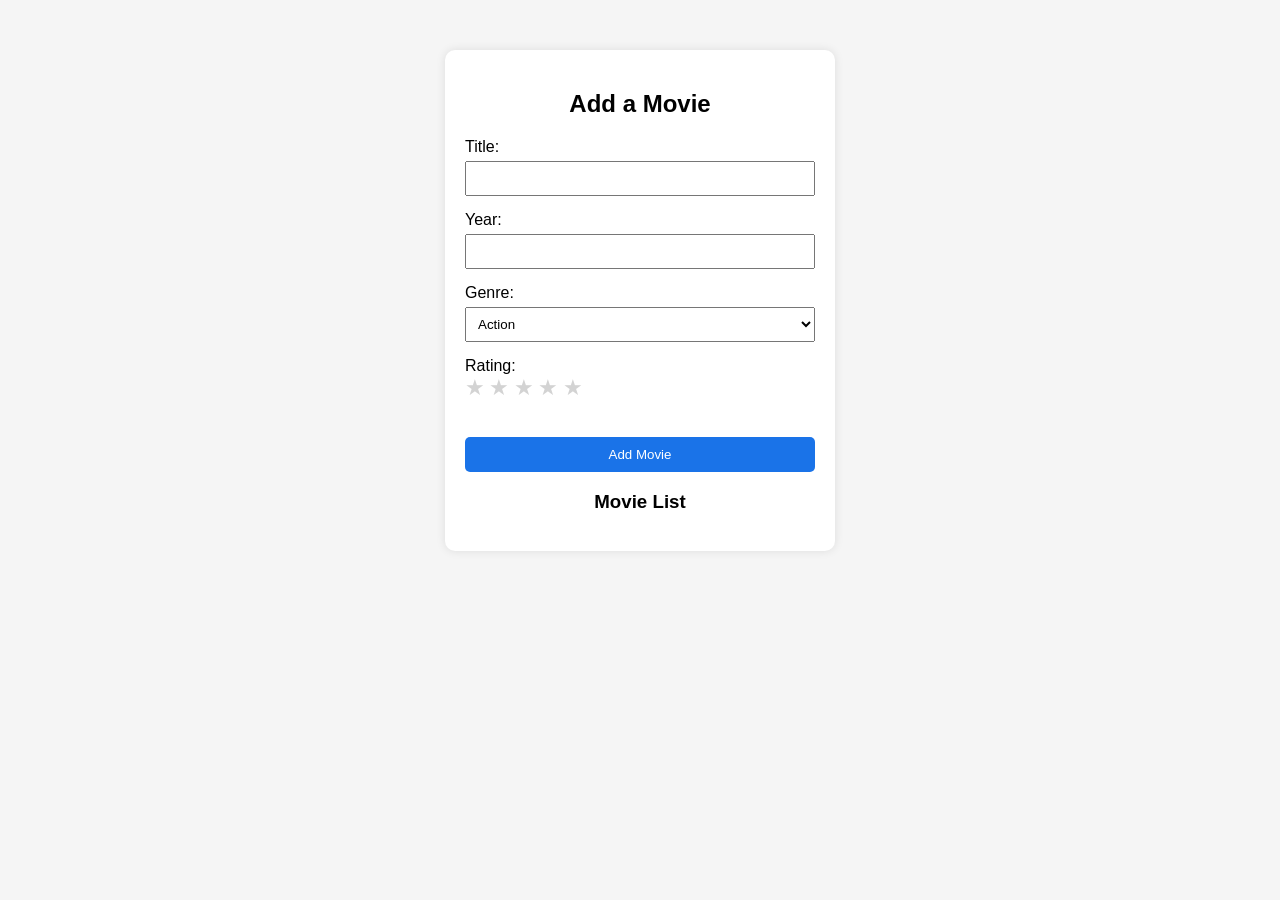
==== q41gBerylliumCabanero.html @ f572e642 "commit" ====
<!DOCTYPE html>
<html>
<head>
    <title>Add a Movie</title>

<style>
body{
    font-family: Arial, sans-serif;
    background:#f5f5f5;
}

.container{
    width:350px;
    margin:50px auto;
    background:white;
    padding:20px;
    border-radius:10px;
    box-shadow:0 0 10px rgba(0,0,0,0.1);
}

h2{
    text-align:center;
}

input, select{
    width:100%;
    padding:8px;
    margin-top:5px;
    margin-bottom:15px;
    box-sizing:border-box;
}

button{
    width:100%;
    padding:10px;
    background:#1a73e8;
    color:white;
    border:none;
    border-radius:5px;
    cursor:pointer;
}

button:hover{
    background:#155bc0;
}

.stars span{
    font-size:22px;
    cursor:pointer;
    color:lightgray;
}

.movie-item{
    background:#f1f1f1;
    border:1px solid #ddd;
    padding:12px;
    border-radius:8px;
    margin-top:10px;
    font-size:16px;
}

.movie-item button{
    padding:3px 8px;
    font-size:12px;
    cursor:pointer;
}

.movie-stars{
    color:gold;
    margin-left:5px;
}

.delete-btn{
    background: #e6e6e6;
    border: 1px solid #555;
    color: #333;
    font-size: 10px;
    padding: 1px 5px;
    border-radius: 2px;
    cursor: pointer;
}

.delete-btn:hover{
    background: #d9d9d9;
}
</style>

</head>
<body>

<div class="container">

<h2>Add a Movie</h2>

<label>Title:</label>
<input type="text" id="title">

<label>Year:</label>
<input type="number" id="year">

<label>Genre:</label>
<select id="genre">
<option>Action</option>
<option>Comedy</option>
<option>Drama</option>
<option>Horror</option>
<option>Romance</option>
<option>Sci-Fi</option>
</select>

<label>Rating:</label>
<div class="stars" id="stars">
<span data-value="1">★</span>
<span data-value="2">★</span>
<span data-value="3">★</span>
<span data-value="4">★</span>
<span data-value="5">★</span>
</div>

<br><br>

<button onclick="addMovie()">Add Movie</button>

<h3 style="text-align:center">Movie List</h3>
<div id="movieList"></div>

</div>

<script>

let rating = 0

// STARS FUNCTION
const stars = document.querySelectorAll("#stars span")

stars.forEach(star => {
    star.addEventListener("click", () => {
        rating = star.dataset.value

        stars.forEach(s => s.style.color="lightgray")

        for(let i=0;i<rating;i++){
            stars[i].style.color="gold"
        }
    })
})

// tO LOAD MOVIES FROM LOCALSTORAGE
let movies = JSON.parse(localStorage.getItem("movies")) || []

displayMovies()

function addMovie(){

let title = document.getElementById("title").value
let year = document.getElementById("year").value
let genre = document.getElementById("genre").value

if(title=="" || year=="" || rating==0){
    alert("Please complete the form")
    return
}

let existingMovie = movies.find(movie => movie.title.toLowerCase() === title.toLowerCase())

if(existingMovie){

    // to average the rating...,.,.
    let avg = Math.round((parseInt(existingMovie.rating) + parseInt(rating)) / 2)

    existingMovie.year = year
    existingMovie.genre = genre
    existingMovie.rating = avg

}else{

    let movie = {
        title:title,
        year:year,
        genre:genre,
        rating:rating
    }

    movies.push(movie)
}

localStorage.setItem("movies", JSON.stringify(movies))

displayMovies()

clearForm()
}

function displayMovies(){

let list = document.getElementById("movieList")
list.innerHTML=""

movies.forEach((movie,index) => {

let starsDisplay = "★".repeat(movie.rating)

list.innerHTML += `
<div class="movie-item">
${movie.title} (${movie.year}) - ${movie.genre}, Rating:
<span class="movie-stars">${starsDisplay}</span>

<button class="delete-btn" onclick="deleteMovie(${index})">Delete</button>
</div>` })
}

function clearForm(){
document.getElementById("title").value=""
document.getElementById("year").value=""
rating=0
stars.forEach(s => s.style.color="lightgray")
}

function deleteMovie(index){

let confirmDelete = confirm("Are you sure you want to delete?")

if(confirmDelete){

movies.splice(index,1)

localStorage.setItem("movies", JSON.stringify(movies))

displayMovies() }
}

</script>

</body>
</html>
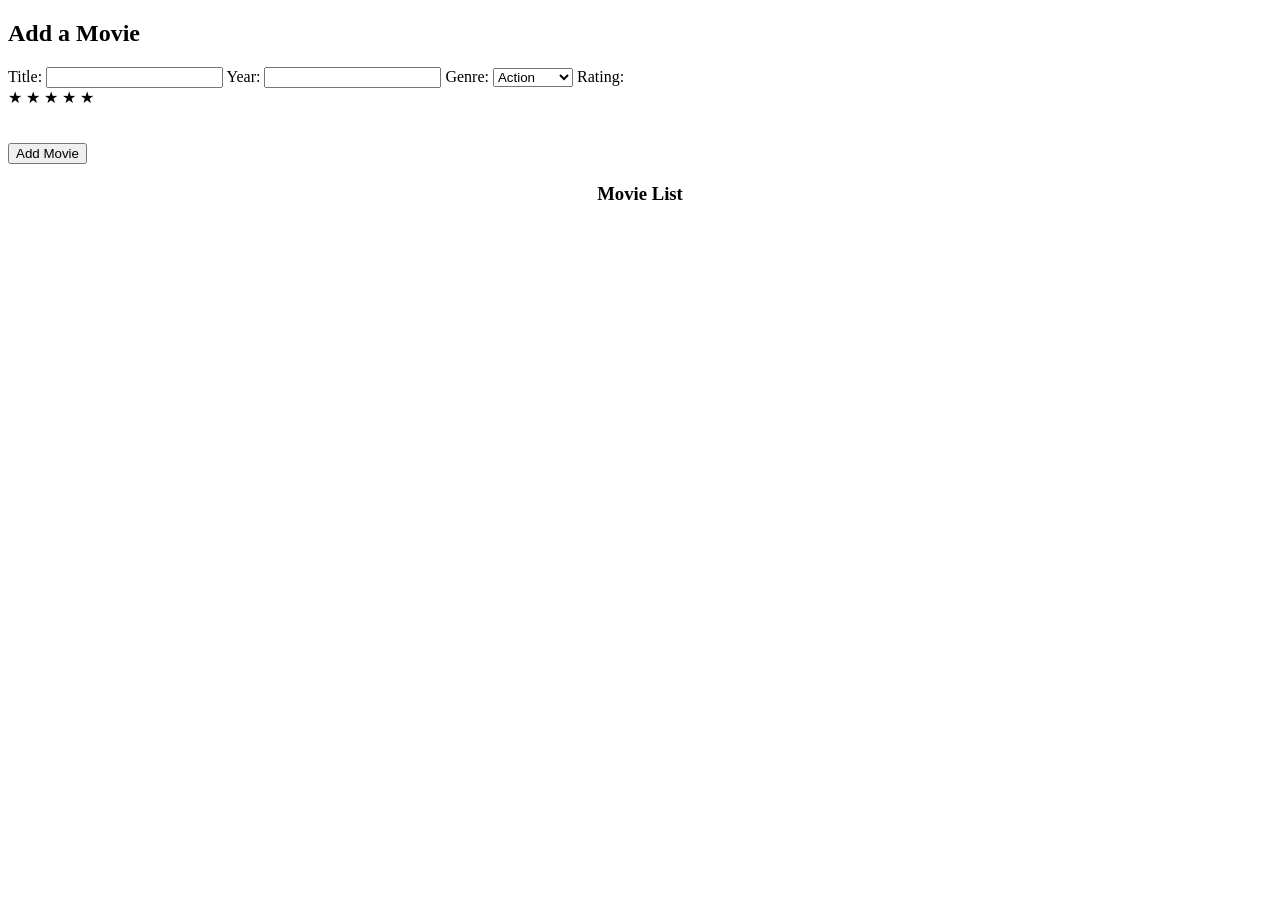
==== commit cdf801c8: "IM DONE" ====
--- a/q41gBerylliumCabanero.html
+++ b/q41gBerylliumCabanero.html
@@ -2,88 +2,7 @@
 <html>
 <head>
     <title>Add a Movie</title>
-
-<style>
-body{
-    font-family: Arial, sans-serif;
-    background:#f5f5f5;
-}
-
-.container{
-    width:350px;
-    margin:50px auto;
-    background:white;
-    padding:20px;
-    border-radius:10px;
-    box-shadow:0 0 10px rgba(0,0,0,0.1);
-}
-
-h2{
-    text-align:center;
-}
-
-input, select{
-    width:100%;
-    padding:8px;
-    margin-top:5px;
-    margin-bottom:15px;
-    box-sizing:border-box;
-}
-
-button{
-    width:100%;
-    padding:10px;
-    background:#1a73e8;
-    color:white;
-    border:none;
-    border-radius:5px;
-    cursor:pointer;
-}
-
-button:hover{
-    background:#155bc0;
-}
-
-.stars span{
-    font-size:22px;
-    cursor:pointer;
-    color:lightgray;
-}
-
-.movie-item{
-    background:#f1f1f1;
-    border:1px solid #ddd;
-    padding:12px;
-    border-radius:8px;
-    margin-top:10px;
-    font-size:16px;
-}
-
-.movie-item button{
-    padding:3px 8px;
-    font-size:12px;
-    cursor:pointer;
-}
-
-.movie-stars{
-    color:gold;
-    margin-left:5px;
-}
-
-.delete-btn{
-    background: #e6e6e6;
-    border: 1px solid #555;
-    color: #333;
-    font-size: 10px;
-    padding: 1px 5px;
-    border-radius: 2px;
-    cursor: pointer;
-}
-
-.delete-btn:hover{
-    background: #d9d9d9;
-}
-</style>
+    <link rel="stylesheet" href="index.css">
 
 </head>
 <body>
@@ -101,11 +20,11 @@
 <label>Genre:</label>
 <select id="genre">
 <option>Action</option>
+<option>Horror</option>
 <option>Comedy</option>
 <option>Drama</option>
-<option>Horror</option>
+<option>Sci-Fi</option>
 <option>Romance</option>
-<option>Sci-Fi</option>
 </select>
 
 <label>Rating:</label>
@@ -126,110 +45,5 @@
 
 </div>
 
-<script>
-
-let rating = 0
-
-// STARS FUNCTION
-const stars = document.querySelectorAll("#stars span")
-
-stars.forEach(star => {
-    star.addEventListener("click", () => {
-        rating = star.dataset.value
-
-        stars.forEach(s => s.style.color="lightgray")
-
-        for(let i=0;i<rating;i++){
-            stars[i].style.color="gold"
-        }
-    })
-})
-
-// tO LOAD MOVIES FROM LOCALSTORAGE
-let movies = JSON.parse(localStorage.getItem("movies")) || []
-
-displayMovies()
-
-function addMovie(){
-
-let title = document.getElementById("title").value
-let year = document.getElementById("year").value
-let genre = document.getElementById("genre").value
-
-if(title=="" || year=="" || rating==0){
-    alert("Please complete the form")
-    return
-}
-
-let existingMovie = movies.find(movie => movie.title.toLowerCase() === title.toLowerCase())
-
-if(existingMovie){
-
-    // to average the rating...,.,.
-    let avg = Math.round((parseInt(existingMovie.rating) + parseInt(rating)) / 2)
-
-    existingMovie.year = year
-    existingMovie.genre = genre
-    existingMovie.rating = avg
-
-}else{
-
-    let movie = {
-        title:title,
-        year:year,
-        genre:genre,
-        rating:rating
-    }
-
-    movies.push(movie)
-}
-
-localStorage.setItem("movies", JSON.stringify(movies))
-
-displayMovies()
-
-clearForm()
-}
-
-function displayMovies(){
-
-let list = document.getElementById("movieList")
-list.innerHTML=""
-
-movies.forEach((movie,index) => {
-
-let starsDisplay = "★".repeat(movie.rating)
-
-list.innerHTML += `
-<div class="movie-item">
-${movie.title} (${movie.year}) - ${movie.genre}, Rating:
-<span class="movie-stars">${starsDisplay}</span>
-
-<button class="delete-btn" onclick="deleteMovie(${index})">Delete</button>
-</div>` })
-}
-
-function clearForm(){
-document.getElementById("title").value=""
-document.getElementById("year").value=""
-rating=0
-stars.forEach(s => s.style.color="lightgray")
-}
-
-function deleteMovie(index){
-
-let confirmDelete = confirm("Are you sure you want to delete?")
-
-if(confirmDelete){
-
-movies.splice(index,1)
-
-localStorage.setItem("movies", JSON.stringify(movies))
-
-displayMovies() }
-}
-
-</script>
-
 </body>
 </html>
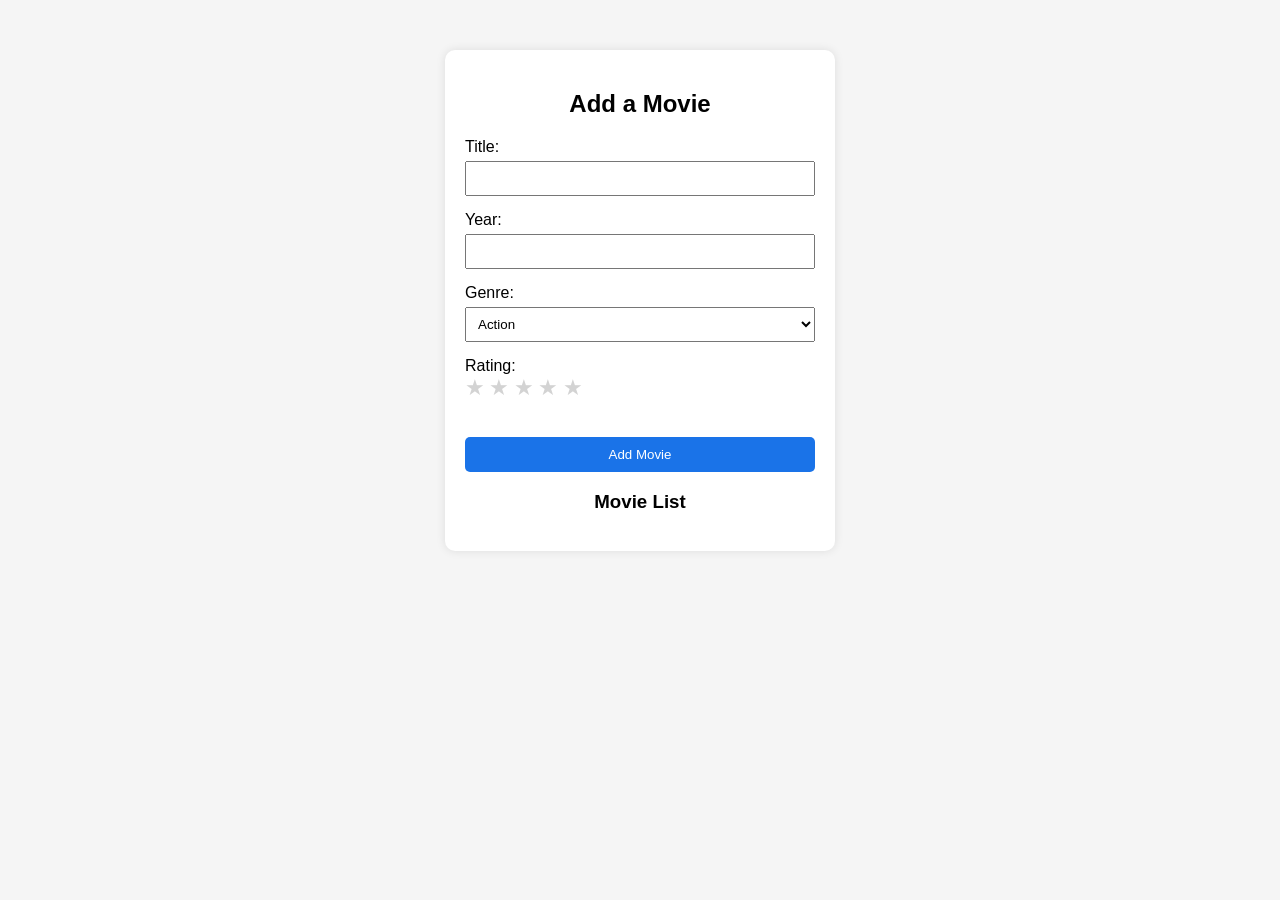
==== commit 1650961c: "Commi" ====
--- a/q41gBerylliumCabanero.html
+++ b/q41gBerylliumCabanero.html
@@ -1,10 +1,12 @@
 <!DOCTYPE html>
 <html>
 <head>
-    <title>Add a Movie</title>
+    <title>Movie Rating</title>
     <link rel="stylesheet" href="index.css">
+    <script defer src="movie.js"></script>
+    <link rel="icon" type="image" href="Napc movie logo.png" >
+</head>
 
-</head>
 <body>
 
 <div class="container">
--- a/index.css
+++ b/index.css
@@ -0,0 +1,79 @@
+body{
+    font-family: Arial, sans-serif;
+    background:#f5f5f5;
+}
+
+.container{
+    width:350px;
+    margin:50px auto;
+    background:white;
+    padding:20px;
+    border-radius:10px;
+    box-shadow:0 0 10px rgba(0,0,0,0.1);
+}
+
+h2{
+    text-align:center;
+}
+
+input, select{
+    width:100%;
+    padding:8px;
+    margin-top:5px;
+    margin-bottom:15px;
+    box-sizing:border-box;
+}
+
+button{
+    width:100%;
+    padding:10px;
+    background:#1a73e8;
+    color:white;
+    border:none;
+    border-radius:5px;
+    cursor:pointer;
+}
+
+button:hover{
+    background:#155bc0;
+}
+
+.stars span{
+    font-size:22px;
+    cursor:pointer;
+    color:lightgray;
+}
+
+.movie-item{
+    background:#f1f1f1;
+    border:1px solid #ddd;
+    padding:12px;
+    border-radius:8px;
+    margin-top:10px;
+    font-size:16px;
+}
+
+.movie-item button{
+    padding:3px 8px;
+    font-size:12px;
+    cursor:pointer;
+}
+
+.movie-stars{
+    color:gold;
+    margin-left:5px;
+}
+
+.delete-btn{
+    background: #e6e6e6;
+    border: 1px solid #555;
+    color: #333;
+    font-size: 10px;
+    padding: 1px 5px;
+    border-radius: 2px;
+    cursor: pointer;
+}
+
+.delete-btn:hover{
+    background: #d9d9d9;
+}
